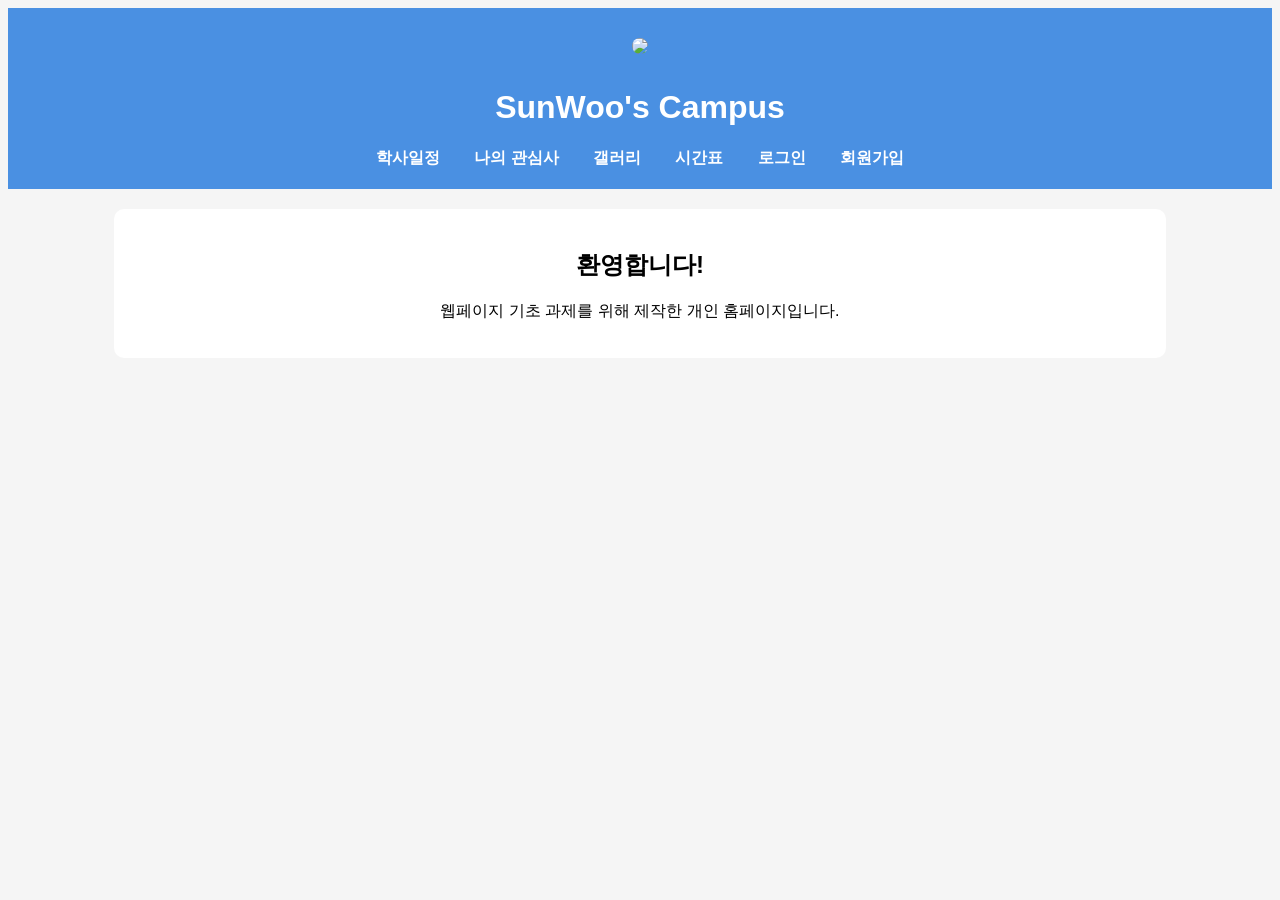
==== index.html @ 7ece1730 "Rename main.html to index.html" ====
<!DOCTYPE html>
<html>
<head>
<meta charset="UTF-8">
<title>SunWoo's Campus</title>
<link rel="stylesheet" href="style.css">
</head>

<body>

<header>

<a href="main.html">
<img src="logo.png" width="100">
</a>

<h1>SunWoo's Campus</h1>

<nav>
<a href="schedule.html">학사일정</a>
<a href="myfun.html">나의 관심사</a>
<a href="gallery.html">갤러리</a>
<a href="time_table.html">시간표</a>
<a href="login.html" target="_blank">로그인</a>
<a href="join.html" target="_blank">회원가입</a>
</nav>

</header>

<section>

<h2>환영합니다!</h2>

<p>
웹페이지 기초 과제를 위해 제작한 개인 홈페이지입니다.
</p>

</section>

</body>
</html>
---- style.css ----
body{
text-align:center;
font-family:Arial;
background:#f5f5f5;
}

header{
background:#4a90e2;
color:white;
padding:20px;
}

nav a{
color:white;
text-decoration:none;
margin:15px;
font-weight:bold;
}

section{
width:80%;
margin:20px auto;
background:white;
padding:20px;
border-radius:10px;
}

table{
margin:auto;
border-collapse:collapse;
}

th,td{
border:1px solid black;
padding:10px 20px;
}

img{
margin:10px;
border-radius:10px;
}
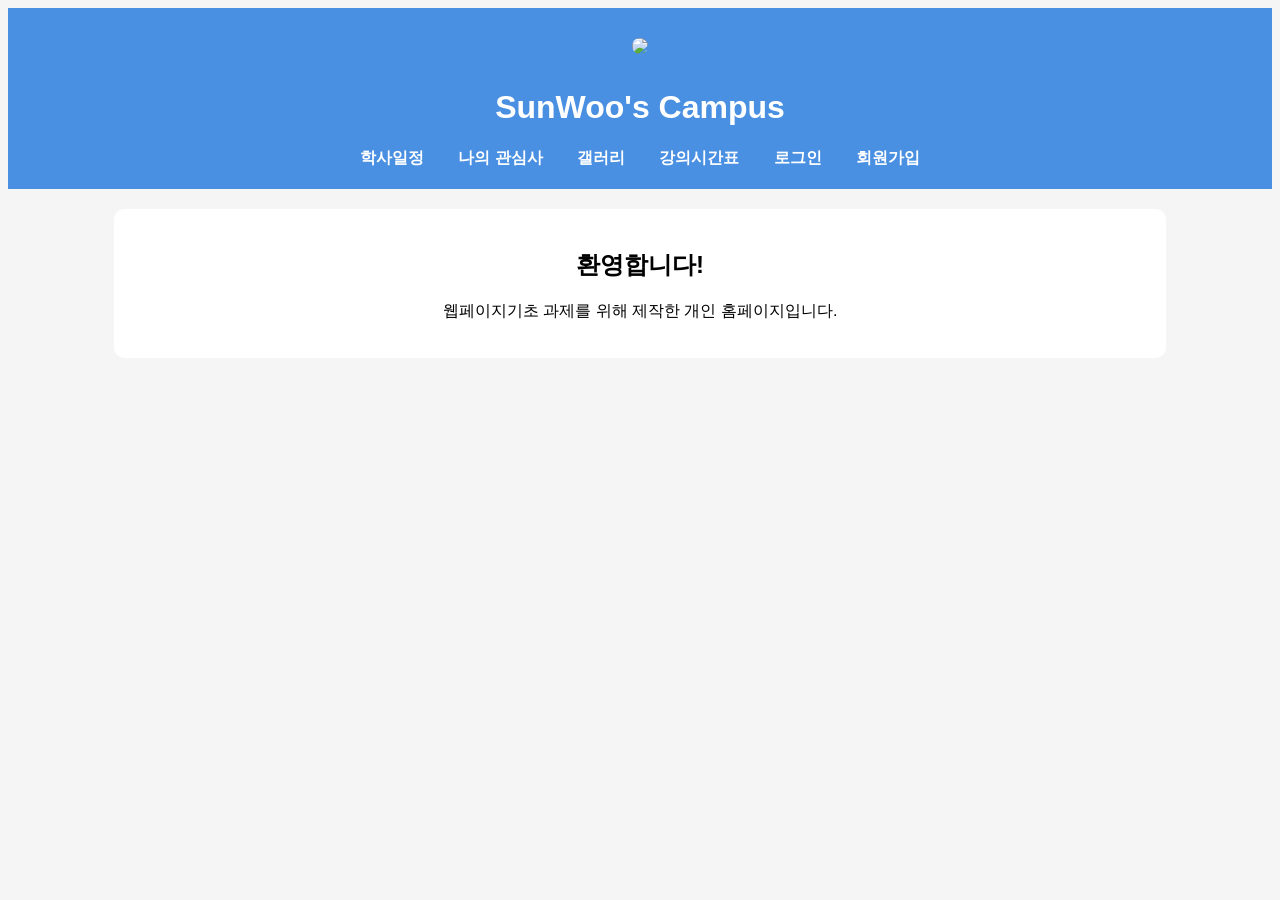
==== commit cafb2ef2: "Update index.html" ====
--- a/index.html
+++ b/index.html
@@ -20,7 +20,7 @@
 <a href="schedule.html">학사일정</a>
 <a href="myfun.html">나의 관심사</a>
 <a href="gallery.html">갤러리</a>
-<a href="time_table.html">시간표</a>
+<a href="time_table.html">강의시간표</a>
 <a href="login.html" target="_blank">로그인</a>
 <a href="join.html" target="_blank">회원가입</a>
 </nav>
@@ -32,7 +32,7 @@
 <h2>환영합니다!</h2>
 
 <p>
-웹페이지 기초 과제를 위해 제작한 개인 홈페이지입니다.
+웹페이지기초 과제를 위해 제작한 개인 홈페이지입니다.
 </p>
 
 </section>
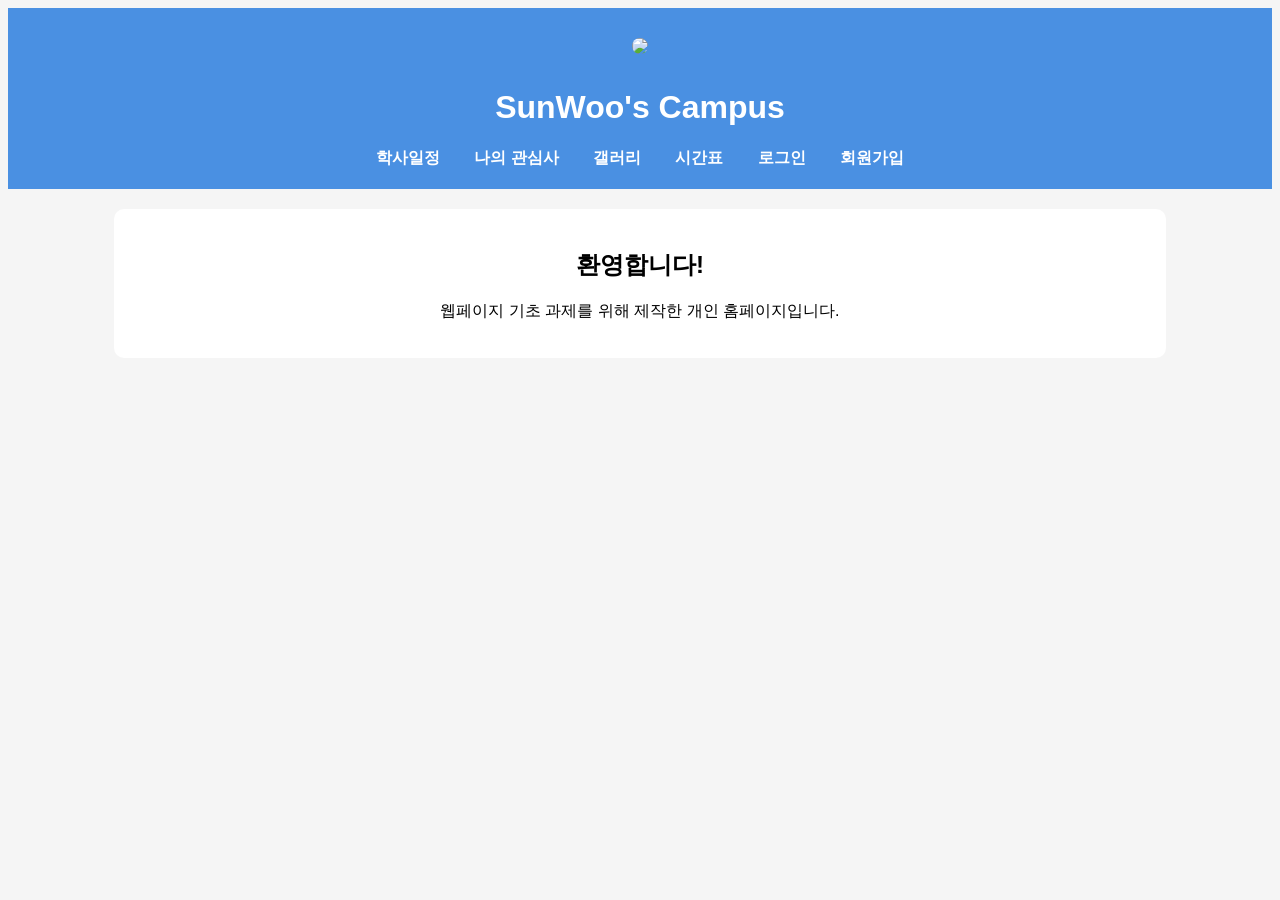
==== commit ab5749d3: "Rename ㅑㅜㅇㄷㅌ.html to index.html" ====
--- a/index.html
+++ b/index.html
@@ -20,7 +20,7 @@
 <a href="schedule.html">학사일정</a>
 <a href="myfun.html">나의 관심사</a>
 <a href="gallery.html">갤러리</a>
-<a href="time_table.html">강의시간표</a>
+<a href="time_table.html">시간표</a>
 <a href="login.html" target="_blank">로그인</a>
 <a href="join.html" target="_blank">회원가입</a>
 </nav>
@@ -32,7 +32,7 @@
 <h2>환영합니다!</h2>
 
 <p>
-웹페이지기초 과제를 위해 제작한 개인 홈페이지입니다.
+웹페이지 기초 과제를 위해 제작한 개인 홈페이지입니다.
 </p>
 
 </section>
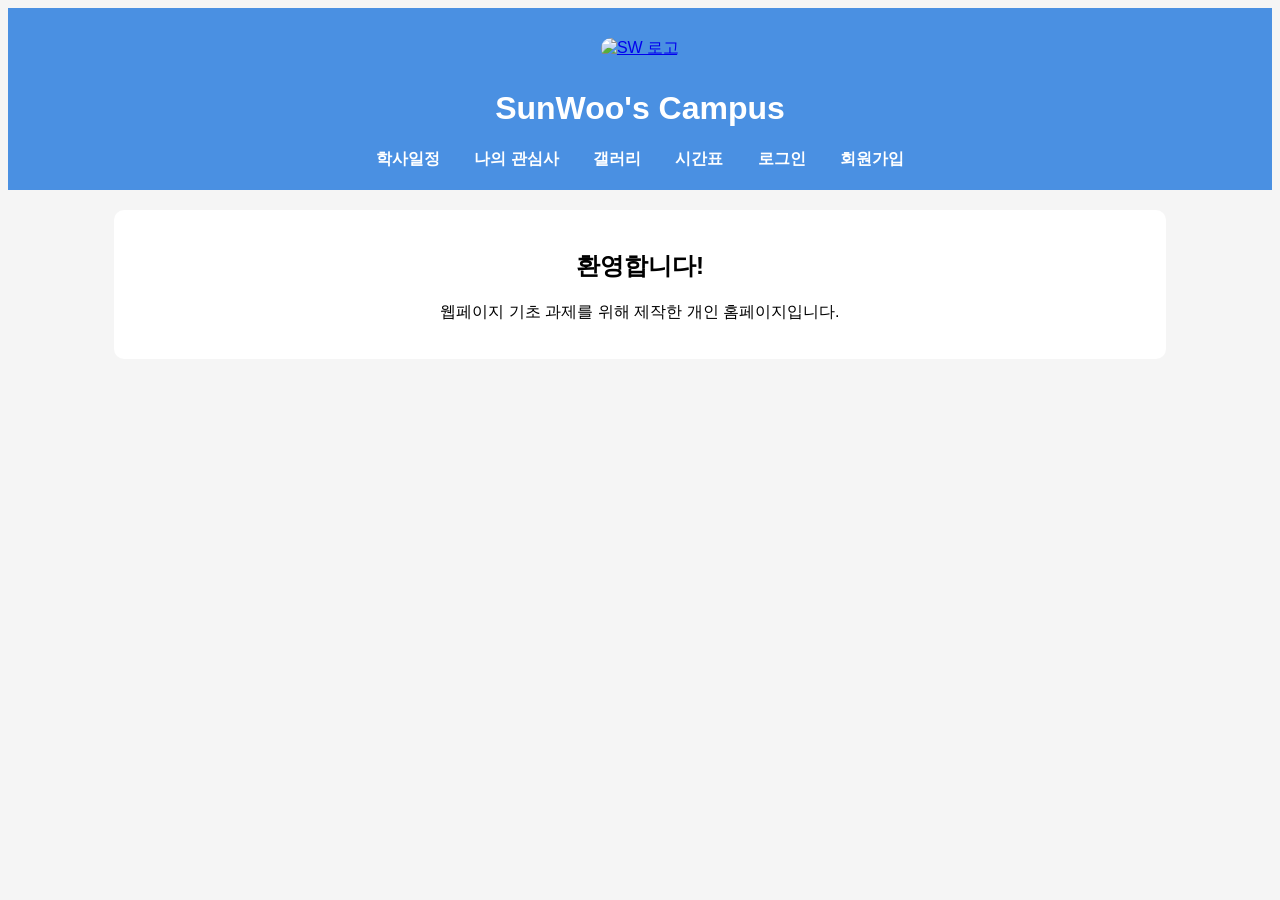
==== commit deb5cc94: "Update index.html" ====
--- a/index.html
+++ b/index.html
@@ -1,40 +1,34 @@
 <!DOCTYPE html>
 <html>
 <head>
-<meta charset="UTF-8">
-<title>SunWoo's Campus</title>
-<link rel="stylesheet" href="style.css">
+    <meta charset="UTF-8">
+    <title>SunWoo's Campus</title>
+    <link rel="stylesheet" href="style.css">
 </head>
 
 <body>
 
 <header>
+    <!-- 로고 사진을 누르면 index.html(홈)로 이동하도록 링크 수정 -->
+    <a href="index.html">
+        <img src="logo.png" width="50" alt="SW 로고">
+    </a>
 
-<a href="main.html">
-<img src="logo.png" width="100">
-</a>
+    <h1>SunWoo's Campus</h1>
 
-<h1>SunWoo's Campus</h1>
-
-<nav>
-<a href="schedule.html">학사일정</a>
-<a href="myfun.html">나의 관심사</a>
-<a href="gallery.html">갤러리</a>
-<a href="time_table.html">시간표</a>
-<a href="login.html" target="_blank">로그인</a>
-<a href="join.html" target="_blank">회원가입</a>
-</nav>
-
+    <nav>
+        <a href="schedule.html">학사일정</a>
+        <a href="myfun.html">나의 관심사</a>
+        <a href="gallery.html">갤러리</a>
+        <a href="time_table.html">시간표</a>
+        <a href="login.html" target="_blank">로그인</a>
+        <a href="join.html" target="_blank">회원가입</a>
+    </nav>
 </header>
 
 <section>
-
-<h2>환영합니다!</h2>
-
-<p>
-웹페이지 기초 과제를 위해 제작한 개인 홈페이지입니다.
-</p>
-
+    <h2>환영합니다!</h2>
+    <p>웹페이지 기초 과제를 위해 제작한 개인 홈페이지입니다.</p>
 </section>
 
 </body>
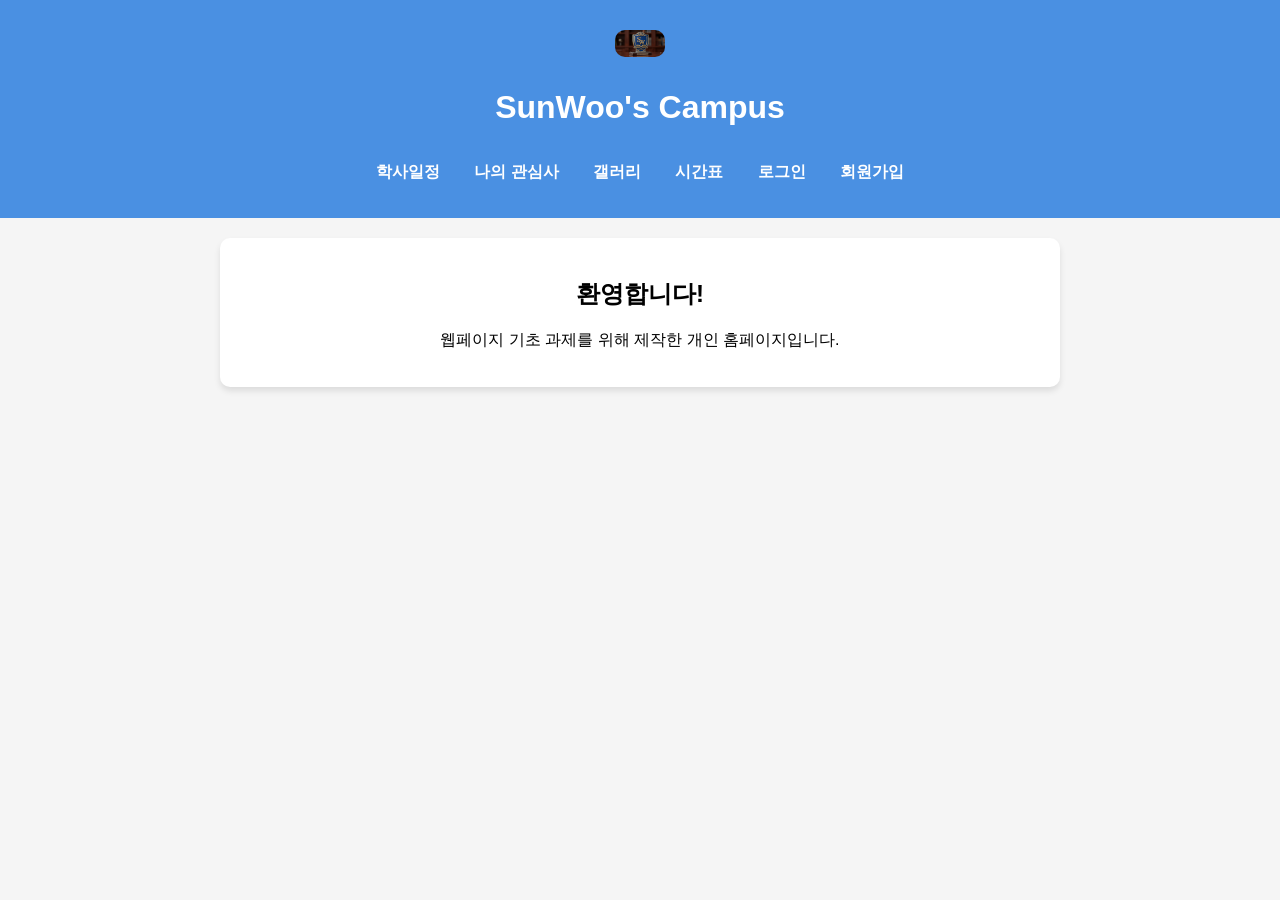
==== commit 4e99c221: "Update index.html" ====
--- a/index.html
+++ b/index.html
@@ -9,20 +9,21 @@
 <body>
 
 <header>
-    <!-- 로고 사진을 누르면 index.html(홈)로 이동하도록 링크 수정 -->
     <a href="index.html">
         <img src="logo.png" width="50" alt="SW 로고">
     </a>
 
     <h1>SunWoo's Campus</h1>
 
-    <nav>
+    <nav id="menu-nav">
         <a href="schedule.html">학사일정</a>
         <a href="myfun.html">나의 관심사</a>
         <a href="gallery.html">갤러리</a>
         <a href="time_table.html">시간표</a>
-        <a href="login.html" target="_blank">로그인</a>
-        <a href="join.html" target="_blank">회원가입</a>
+        <span id="auth-menu">
+            <a href="login.html" target="_blank">로그인</a>
+            <a href="join.html" target="_blank">회원가입</a>
+        </span>
     </nav>
 </header>
 
@@ -31,5 +32,23 @@
     <p>웹페이지 기초 과제를 위해 제작한 개인 홈페이지입니다.</p>
 </section>
 
+<script>
+    document.addEventListener("DOMContentLoaded", function() {
+        const isLoggedIn = localStorage.getItem("isLoggedIn");
+        const authMenu = document.getElementById("auth-menu");
+
+        if (isLoggedIn === "true") {
+            // 로그인 상태면 기존 로그인/회원가입 버튼을 지우고 로그아웃 버튼을 넣음
+            authMenu.innerHTML = `<a href="#" onclick="logout()">로그아웃</a>`;
+        }
+    });
+
+    function logout() {
+        localStorage.removeItem("isLoggedIn"); // 로그인 상태 삭제
+        alert("로그아웃 되었습니다.");
+        location.reload(); // 새로고침
+    }
+</script>
+
 </body>
 </html>
--- a/style.css
+++ b/style.css
@@ -1,41 +1,78 @@
-body{
-text-align:center;
-font-family:Arial;
-background:#f5f5f5;
+body {
+    text-align: center;
+    font-family: Arial, sans-serif;
+    background: #f5f5f5;
+    margin: 0;
+    padding: 0;
 }
 
-header{
-background:#4a90e2;
-color:white;
-padding:20px;
+header {
+    background: #4a90e2;
+    color: white;
+    padding: 20px;
 }
 
-nav a{
-color:white;
-text-decoration:none;
-margin:15px;
-font-weight:bold;
+/* 상단 로고 이미지 정렬 스타일 */
+header a img {
+    vertical-align: middle;
+    margin-bottom: 10px;
 }
 
-section{
-width:80%;
-margin:20px auto;
-background:white;
-padding:20px;
-border-radius:10px;
+nav a {
+    color: white;
+    text-decoration: none;
+    margin: 15px;
+    font-weight: bold;
+    display: inline-block;
 }
 
-table{
-margin:auto;
-border-collapse:collapse;
+section {
+    width: 80%;
+    max-width: 800px;
+    margin: 20px auto;
+    background: white;
+    padding: 20px;
+    border-radius: 10px;
+    box-shadow: 0 4px 6px rgba(0,0,0,0.1);
 }
 
-th,td{
-border:1px solid black;
-padding:10px 20px;
+/* --- 테이블 (달력 & 시간표) 공통 스타일 --- */
+table {
+    margin: 20px auto;
+    border-collapse: collapse;
+    width: 100%;
+    background-color: #fff;
 }
 
-img{
-margin:10px;
-border-radius:10px;
+th, td {
+    border: 1px solid black;
+    padding: 10px;
+    text-align: center;
+    font-weight: bold;
 }
+
+/* --- [학사일정] 전용 달력 스타일 --- */
+.sun { color: red; }    /* 일요일 빨간색 */
+.sat { color: blue; }   /* 토요일 파란색 */
+.schedule-text {
+    font-size: 12px;
+    color: #333;
+    margin-top: 5px;
+    font-weight: bold;
+}
+
+/* --- [강의 시간표] 전용 과목 배경색 스타일 --- */
+.com-util { background-color: #ff0000; color: #000; }     /* 컴퓨터활용: 빨강 */
+.com-logic { background-color: #ffff00; color: #000; }    /* 컴퓨팅논리: 노랑 */
+.ai-com { background-color: #008000; color: #000; }       /* AI 컴퓨팅: 초록 */
+.reading { background-color: #87ceeb; color: #000; }      /* 책 읽기와 이야기 나누기: 하늘 */
+.writing { background-color: #0000ff; color: #fff; }      /* 창의적 글쓰기와 말하기: 파랑 (글씨 흰색) */
+.com-intro { background-color: #ffa500; color: #000; }    /* 컴퓨터개론: 주황 */
+.web-basic { background-color: #800080; color: #fff; }    /* 웹페이지 기초: 보라 (글씨 흰색) */
+.empty-day { background-color: #fff; color: #000; }       /* 공강 */
+
+/* --- 일반 이미지 스타일 --- */
+img {
+    margin: 10px;
+    border-radius: 10px;
+}
